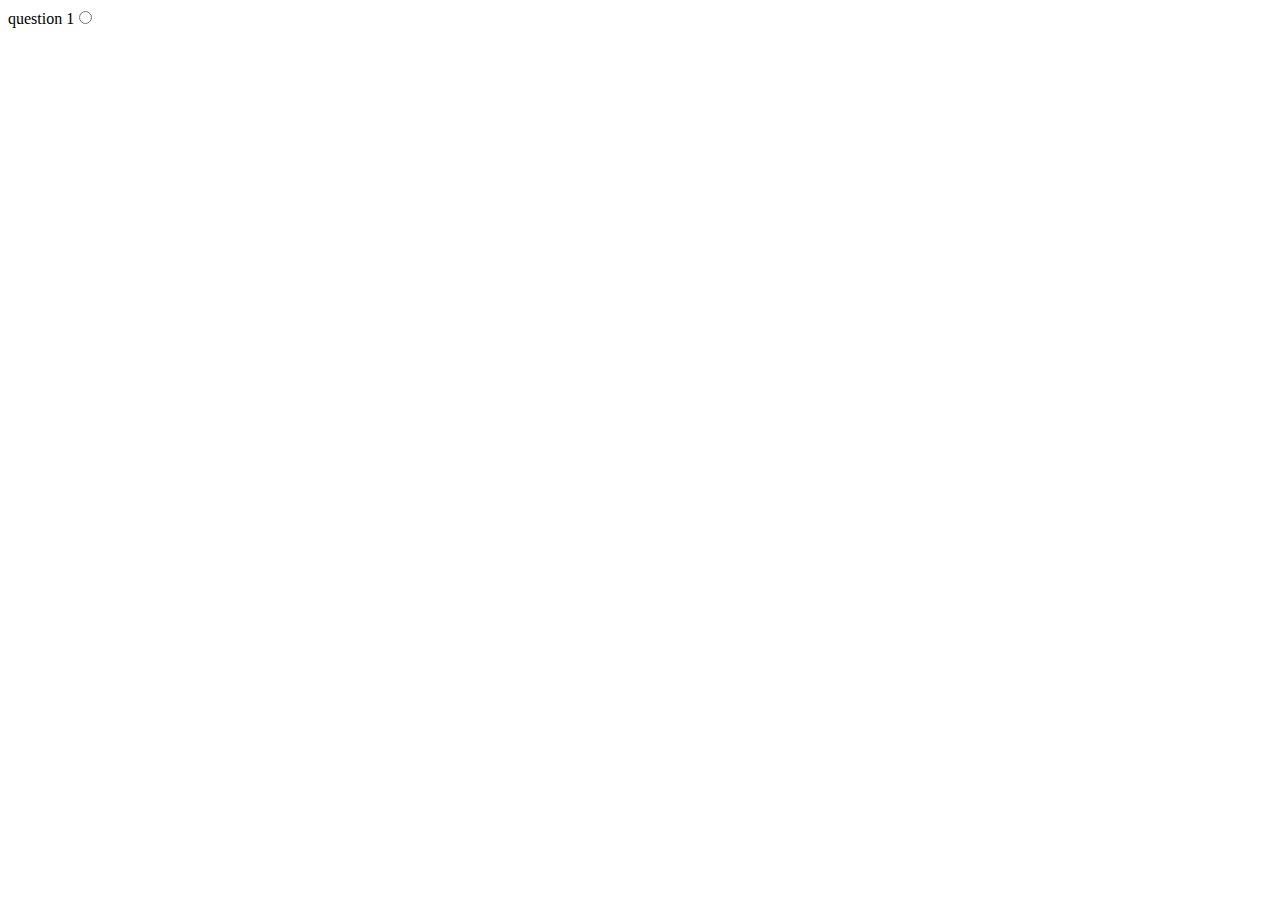
==== index.html @ beb3eff3 "initial commit" ====
<!DOCTYPE html>
<html lang="en">

<head>
    <meta charset="UTF-8">
    <meta http-equiv="X-UA-Compatible"
          content="IE=edge">
    <meta name="viewport"
          content="width=device-width, initial-scale=1.0">
    <title>Triangle Quiz</title>
</head>

<body>
    <form action="submit"
          method="get">

        <label for="q-1">question 1<input type="radio"
                   name="que-1"
                   id="q-1"
                   placeholder="ans-1"></label>

    </form>
</body>

</html>
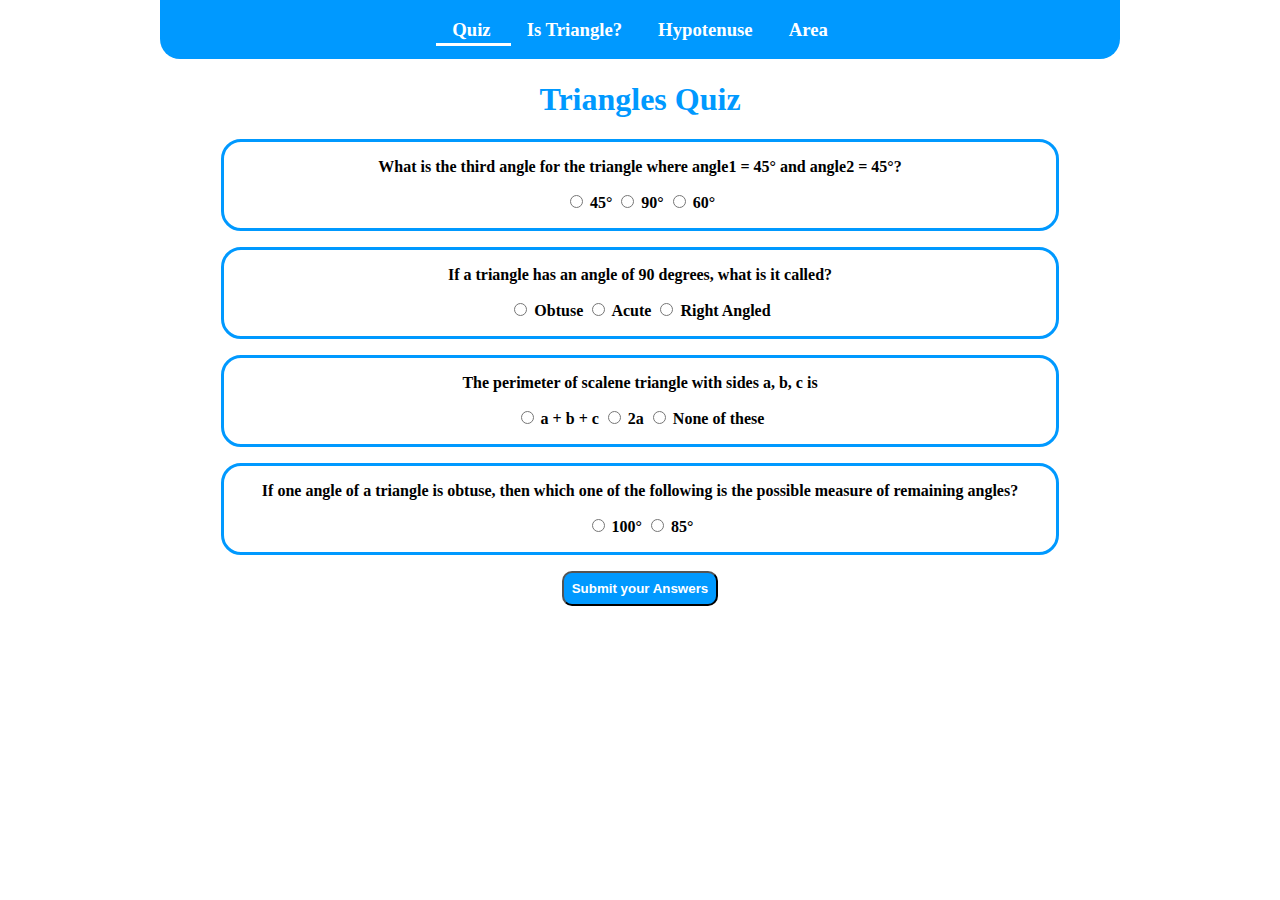
==== commit de15aebd: "Quiz Finalized" ====
--- a/index.html
+++ b/index.html
@@ -2,24 +2,136 @@
 <html lang="en">
 
 <head>
-    <meta charset="UTF-8">
-    <meta http-equiv="X-UA-Compatible"
-          content="IE=edge">
-    <meta name="viewport"
-          content="width=device-width, initial-scale=1.0">
-    <title>Triangle Quiz</title>
+      <meta charset="UTF-8">
+      <meta http-equiv="X-UA-Compatible"
+            content="IE=edge">
+      <meta name="viewport"
+            content="width=device-width, initial-scale=1.0">
+      <title>Triangle Quiz</title>
+      <link rel="stylesheet"
+            href="./src/styles.css">
 </head>
 
 <body>
-    <form action="submit"
-          method="get">
+      <main>
+            <nav>
+                  <a class="nav-link active"
+                     href="index.html">
+                        <h3 class="nav">Quiz</h3>
+                  </a>
+                  <a class="nav-link"
+                     href="Is-Triangle.html">
+                        <h3 class="nav">Is Triangle?</h3>
+                  </a>
+                  <a class="nav-link"
+                     href="hypotenuse.html">
+                        <h3 class="nav">Hypotenuse</h3>
+                  </a>
+                  <a class="nav-link"
+                     href="area.html">
+                        <h3 class="nav">Area</h3>
+                  </a>
+            </nav>
+            <h1 class="heading">Triangles Quiz</h1>
+            <form action="submit"
+                  method="GET"
+                  id="Quiz-form">
 
-        <label for="q-1">question 1<input type="radio"
-                   name="que-1"
-                   id="q-1"
-                   placeholder="ans-1"></label>
+                  <div class="question-container">
+                        <p class="questions">What is the third angle for the triangle where angle1 = 45° and angle2 =
+                              45°?
+                        </p>
+                        <label for="answer-1">
+                              <input type="radio"
+                                     name="question-1"
+                                     value="45°">
+                              45°
+                        </label>
+                        <label for="answer-1">
+                              <input type="radio"
+                                     name="question-1"
+                                     value="90°">
+                              90°
+                        </label>
+                        <label for="answer-1">
+                              <input type="radio"
+                                     name="question-1"
+                                     value="60°">
+                              60°
+                        </label>
+                  </div>
 
-    </form>
+                  <div class="question-container">
+                        <p class="questions">If a triangle has an angle of 90 degrees, what is it called?</p>
+                        <label for="answer-2">
+                              <input type="radio"
+                                     name="question-2"
+                                     value="Obtuse">
+                              Obtuse
+                        </label>
+                        <label for="answer-2">
+                              <input type="radio"
+                                     name="question-2"
+                                     value="Acute">
+                              Acute
+                        </label>
+                        <label for="answer-2">
+                              <input type="radio"
+                                     name="question-2"
+                                     value="Right Angled">
+                              Right Angled
+                        </label>
+                  </div>
+
+                  <div class="question-container">
+                        <p class="questions">The perimeter of scalene triangle with sides a, b, c is</p>
+                        <label for="answer-3">
+                              <input type="radio"
+                                     name="question-3"
+                                     value="a + b + c">
+                              a + b + c
+                        </label>
+                        <label for="answer-3">
+                              <input type="radio"
+                                     name="question-3"
+                                     value="2a">
+                              2a
+                        </label>
+                        <label for="answer-3">
+                              <input type="radio"
+                                     name="question-3"
+                                     value="None of these">
+                              None of these
+                        </label>
+                  </div>
+
+                  <div class="question-container">
+                        <p class="questions">If one angle of a triangle is obtuse, then which one of the following is
+                              the
+                              possible measure of remaining angles?</p>
+                        <label for="answer-4">
+                              <input type="radio"
+                                     name="question-4"
+                                     value="100°">
+                              100°
+                        </label>
+                        <label for="answer-4">
+                              <input type="radio"
+                                     name="question-4"
+                                     value="85°">
+                              85°
+                        </label>
+                  </div>
+
+                  <button id="Quiz-btn"
+                          type="button">Submit your Answers</button>
+
+                  <h2 id="Quiz-output">
+
+                  </h2>
+            </form>
+      </main>
+      <script src="./src/quiz.js"></script>
 </body>
 
 </html>--- a/src/styles.css
+++ b/src/styles.css
@@ -0,0 +1,142 @@
+
+form{
+    text-align: center;
+    display: block;
+    margin: auto;
+}
+body{
+    text-align: center;
+    margin: auto;
+    width: 90vw;
+}
+
+main{
+    display: block;
+    text-align: center;
+    align-self: center;
+    width: 90vw;
+    margin: auto;
+}
+
+nav{
+    width: 75vw;
+    background-color: rgb(0, 153, 255);
+    margin: auto;
+    border-radius: 0 0 20px 20px;
+    position: relative;
+}
+
+h3.nav{
+    display: inline-block;
+    margin-right: 0.5rem;
+    margin-left: 0.5rem;
+    color: white;
+}
+
+
+nav .nav-link{
+    text-decoration: none;
+    color: black;
+    
+}
+
+nav .active{
+    
+    border-bottom: 3px solid white ;
+    padding-bottom: 0.25rem;
+}
+
+.heading{
+    color: rgb(0, 153, 255);
+}
+
+div.question-container{
+    font-weight: bolder;
+    width: 60vw;
+    border: 3px solid rgb(0, 153, 255);
+    margin: auto;
+    margin-top: 1rem;
+    margin-bottom: 1rem;
+    padding-bottom: 1rem;
+    padding-left: 2rem;
+    padding-right: 2rem;
+    border-radius: 20px;
+    align-self: center;
+}
+
+p{
+    font-weight: 900;
+}
+
+label{
+    font-weight: 900;
+}
+
+button{
+    background-color: rgb(0, 153, 255);
+    padding: 0.5rem 0.5rem 0.5rem 0.5rem;
+    border-radius: 10px;
+    margin-bottom: 2rem;
+    font-weight: 900;
+    color: white;
+}
+
+@media only screen and (min-width: 1000px) {
+    h3.nav{
+        margin-right: 1rem;
+        margin-left: 1rem;
+    }
+
+  }
+
+@media only screen and (max-width: 600px) {
+    nav {
+      font-size: small;
+    }
+    
+  }
+
+  
+
+  @media only screen and (max-width: 400px) {
+    nav {
+      font-size: smaller;
+    }
+  }
+
+  .angles-l{
+      display: block;
+      width: 50vw;
+      margin: auto;
+      margin-top: 1rem;
+      margin-bottom: 1rem;
+      font-size: x-large;
+  }
+
+  .angles{
+      width: 50vw;
+      height: 5vh;
+      border-radius: 10px;
+      border: 3px solid rgb(0, 153, 255);
+  }
+
+  #submit-angles{
+      display: block;
+      margin: auto;
+      margin-top: 2rem;
+      margin-bottom: 2rem;
+      font-size: large;
+      width: 50vw;
+      box-sizing: content-box;
+      padding: 5px 3px 5px 3px;
+  }
+
+  #angles-output{
+      font-size: xx-large;
+      font-weight: 900;
+      color: rgb(0, 153, 255);
+  }
+
+  #Quiz-btn{
+      margin-bottom: 0;
+  }